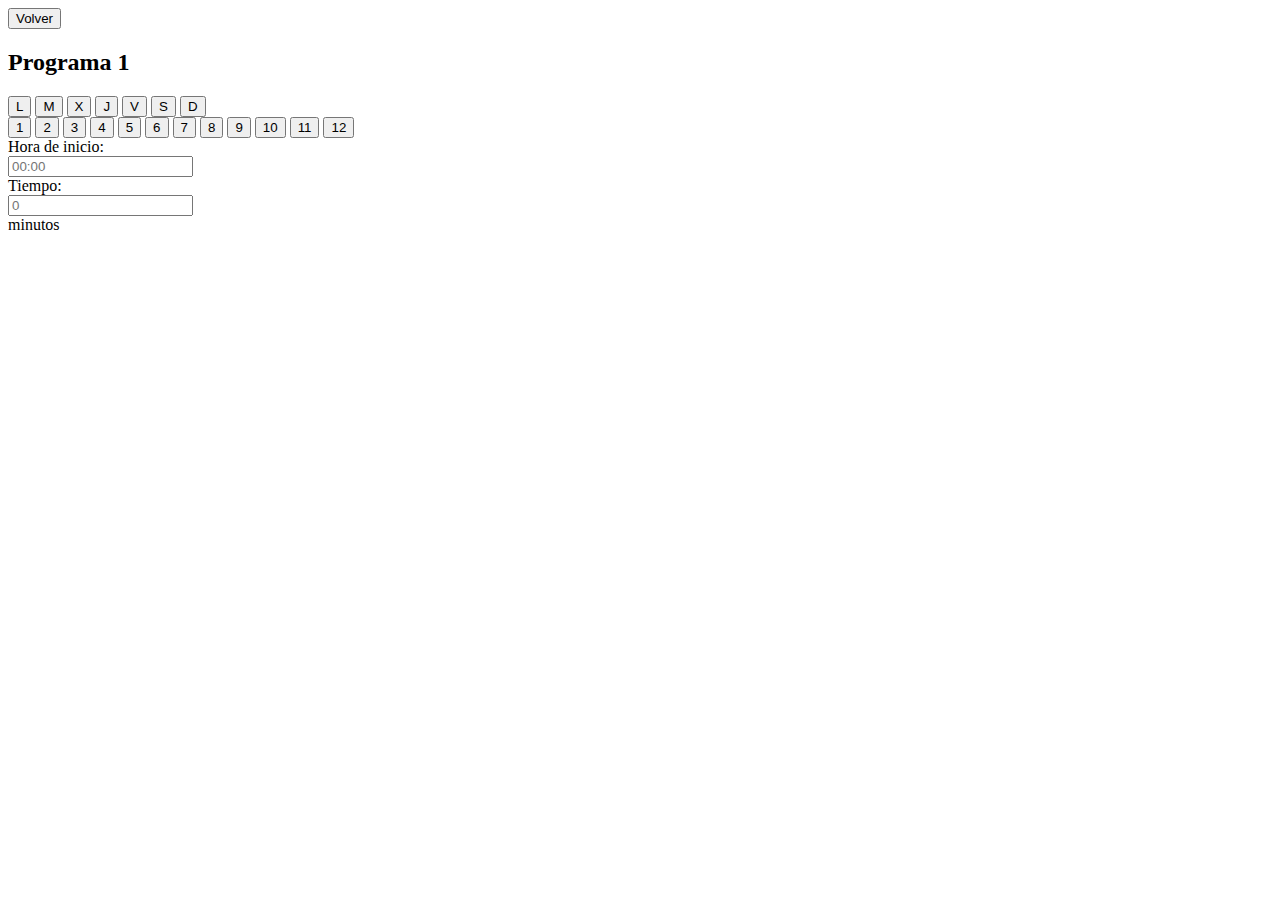
==== watering_controller/templates/edit_programs.html @ dbe03a05 "Update .gitignore, app.py, and 13 more files..." ====
<!DOCTYPE html>
<html>

<head>
    <title>RPi Controller</title>

    <link rel="stylesheet" href="https://stackpath.bootstrapcdn.com/bootstrap/4.5.0/css/bootstrap.min.css"
        integrity="sha384-9aIt2nRpC12Uk9gS9baDl411NQApFmC26EwAOH8WgZl5MYYxFfc+NcPb1dKGj7Sk" crossorigin="anonymous">
    <link rel="stylesheet" href="https://use.fontawesome.com/releases/v5.8.1/css/all.css"
        integrity="sha384-50oBUHEmvpQ+1lW4y57PTFmhCaXp0ML5d60M1M7uH2+nqUivzIebhndOJK28anvf" crossorigin="anonymous">
    <link rel="stylesheet" href="./static/css/styles.css">
</head>

<body onload="">

    <div class="container">

        <div class="row justify-content-center">
            <div class="col">

                <div class="row py-3">
                    <div class="col p-0">
                        <button id="buttonReturn" type="button"
                            class="btn btn-secondary btn-lg btn-block">Volver</button>
                    </div>
                </div>

                <div class="row div-border">
                    <div class="col">

                        <div class="row justify-content-between pt-3">
                            <div class="col-auto">
                                <h2>Programa 1</h2>
                            </div>
                            <div class="col-auto">
                                <div class="btn-toolbar" role="toolbar">
                                    <div class="btn-group" role="group">
                                        <button type="button" class="btn btn-light">L</button>
                                        <button type="button" class="btn btn-light">M</button>
                                        <button type="button" class="btn btn-light">X</button>
                                        <button type="button" class="btn btn-light">J</button>
                                        <button type="button" class="btn btn-light">V</button>
                                        <button type="button" class="btn btn-light">S</button>
                                        <button type="button" class="btn btn-light">D</button>
                                    </div>
                                </div>
                            </div>
                        </div>
                        <div class="row pb-3">
                            <div class="col">
                                <div class="btn-toolbar" role="toolbar">
                                    <div class="btn-group" role="group">
                                        <button type="button" class="btn btn-light">1</button>
                                        <button type="button" class="btn btn-light">2</button>
                                        <button type="button" class="btn btn-light">3</button>
                                        <button type="button" class="btn btn-light">4</button>
                                        <button type="button" class="btn btn-light">5</button>
                                        <button type="button" class="btn btn-light">6</button>
                                        <button type="button" class="btn btn-light">7</button>
                                        <button type="button" class="btn btn-light">8</button>
                                        <button type="button" class="btn btn-light">9</button>
                                        <button type="button" class="btn btn-light">10</button>
                                        <button type="button" class="btn btn-light">11</button>
                                        <button type="button" class="btn btn-light">12</button>
                                    </div>
                                </div>
                            </div>
                            <div class="col">

                                <div class="row justify-content-end">
                                    <div class="col-10">
                                        <div class="input-group mb-3">
                                            <div class="input-group-prepend">
                                                <span class="input-group-text" id="basic-addon1">Hora de inicio:</span>
                                            </div>
                                            <input type="text" class="form-control" placeholder="00:00"
                                                aria-describedby="basic-addon1">
                                        </div>
                                    </div>
                                </div>
                                <div class="row justify-content-end">
                                    <div class="col-10">
                                        <div class="input-group mb-3">
                                            <div class="input-group-prepend">
                                                <span class="input-group-text">Tiempo:</span>
                                            </div>
                                            <input type="number" class="form-control" placeholder="0">
                                            <div class="input-group-append">
                                                <span class="input-group-text">minutos</span>
                                            </div>
                                        </div>
                                    </div>
                                </div>
                            </div>
                        </div>

                    </div>
                </div>

            </div>
        </div>
    </div>

    </div>

    <script src="bootstrap/jquery-3.2.1.js"></script>
    <script src="https://code.jquery.com/jquery-3.5.1.slim.min.js"
        integrity="sha384-DfXdz2htPH0lsSSs5nCTpuj/zy4C+OGpamoFVy38MVBnE+IbbVYUew+OrCXaRkfj"
        crossorigin="anonymous"></script>
    <script src="https://cdn.jsdelivr.net/npm/popper.js@1.16.0/dist/umd/popper.min.js"
        integrity="sha384-Q6E9RHvbIyZFJoft+2mJbHaEWldlvI9IOYy5n3zV9zzTtmI3UksdQRVvoxMfooAo"
        crossorigin="anonymous"></script>
    <script src="https://stackpath.bootstrapcdn.com/bootstrap/4.5.0/js/bootstrap.min.js"
        integrity="sha384-OgVRvuATP1z7JjHLkuOU7Xw704+h835Lr+6QL9UvYjZE3Ipu6Tp75j7Bh/kR0JKI"
        crossorigin="anonymous"></script>
    <script src="./static/js/edit_programs.js"></script>
</body>

</html>
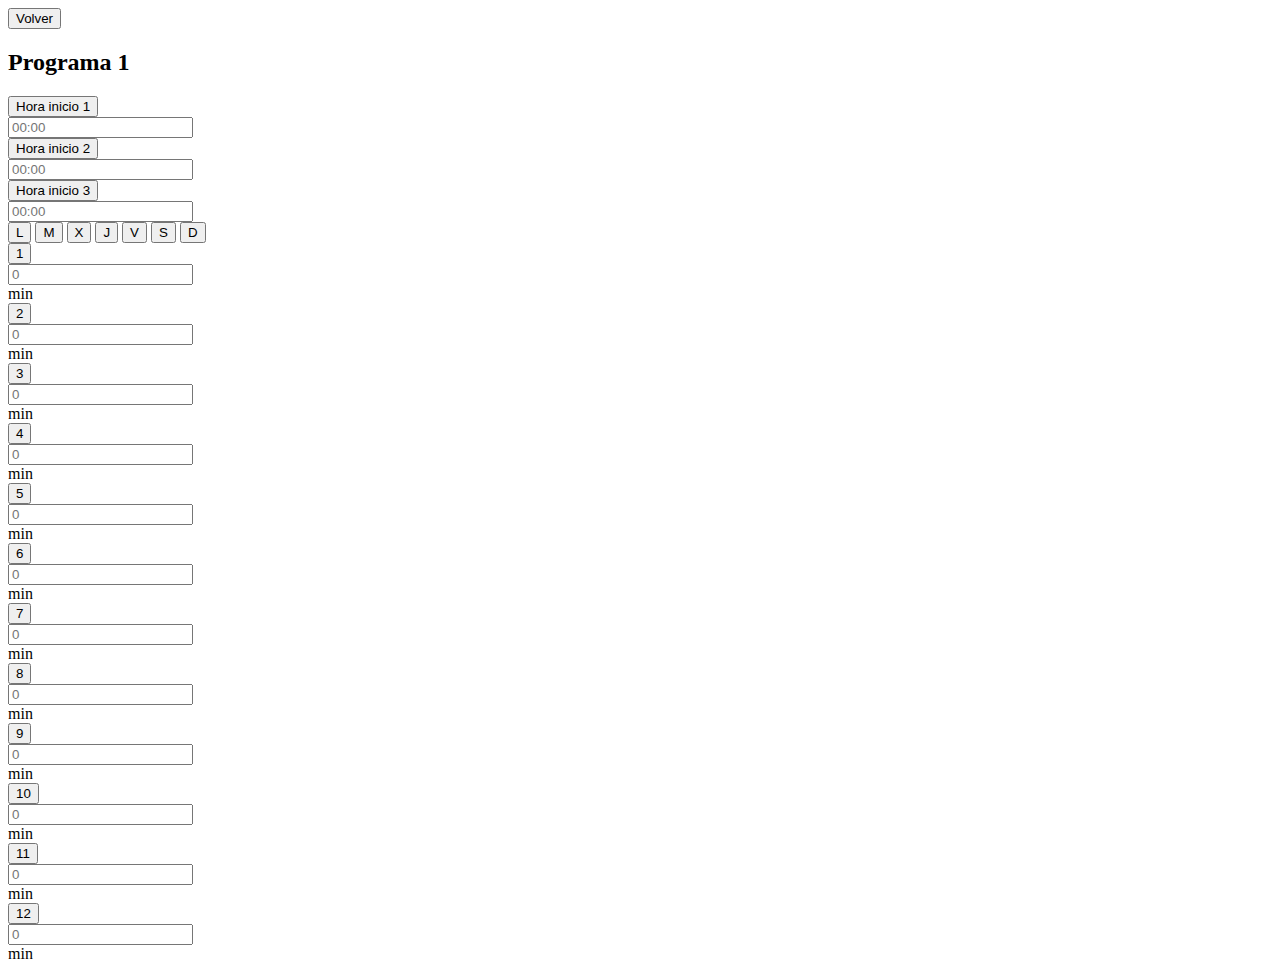
==== commit a4b38c78: "Edit programs logic" ====
--- a/watering_controller/templates/edit_programs.html
+++ b/watering_controller/templates/edit_programs.html
@@ -2,7 +2,7 @@
 <html>
 
 <head>
-    <title>RPi Controller</title>
+    <title>Controller</title>
 
     <link rel="stylesheet" href="https://stackpath.bootstrapcdn.com/bootstrap/4.5.0/css/bootstrap.min.css"
         integrity="sha384-9aIt2nRpC12Uk9gS9baDl411NQApFmC26EwAOH8WgZl5MYYxFfc+NcPb1dKGj7Sk" crossorigin="anonymous">
@@ -13,7 +13,7 @@
 
 <body onload="">
 
-    <div class="container">
+    <div class="mx-3 px-3">
 
         <div class="row justify-content-center">
             <div class="col">
@@ -25,68 +25,250 @@
                     </div>
                 </div>
 
+                <div class="row">
+                    <div class="col" id="programsConsoleCol">
+
+                    </div>
+                </div>
+
                 <div class="row div-border">
                     <div class="col">
 
-                        <div class="row justify-content-between pt-3">
+                        <div class="row justify-content-between py-3">
                             <div class="col-auto">
                                 <h2>Programa 1</h2>
                             </div>
-                            <div class="col-auto">
-                                <div class="btn-toolbar" role="toolbar">
-                                    <div class="btn-group" role="group">
-                                        <button type="button" class="btn btn-light">L</button>
-                                        <button type="button" class="btn btn-light">M</button>
-                                        <button type="button" class="btn btn-light">X</button>
-                                        <button type="button" class="btn btn-light">J</button>
-                                        <button type="button" class="btn btn-light">V</button>
-                                        <button type="button" class="btn btn-light">S</button>
-                                        <button type="button" class="btn btn-light">D</button>
-                                    </div>
-                                </div>
-                            </div>
                         </div>
                         <div class="row pb-3">
-                            <div class="col">
-                                <div class="btn-toolbar" role="toolbar">
-                                    <div class="btn-group" role="group">
-                                        <button type="button" class="btn btn-light">1</button>
-                                        <button type="button" class="btn btn-light">2</button>
-                                        <button type="button" class="btn btn-light">3</button>
-                                        <button type="button" class="btn btn-light">4</button>
-                                        <button type="button" class="btn btn-light">5</button>
-                                        <button type="button" class="btn btn-light">6</button>
-                                        <button type="button" class="btn btn-light">7</button>
-                                        <button type="button" class="btn btn-light">8</button>
-                                        <button type="button" class="btn btn-light">9</button>
-                                        <button type="button" class="btn btn-light">10</button>
-                                        <button type="button" class="btn btn-light">11</button>
-                                        <button type="button" class="btn btn-light">12</button>
-                                    </div>
-                                </div>
+                            <div class="col-3 col-md-4">
+
+                                <div class="row justify-content-start">
+                                    <div class="col">
+                                        <div class="input-group mb-3">
+                                            <div class="input-group-prepend">
+                                                <button class="btn btn-outline-secondary" type="button">Hora inicio
+                                                    1</button>
+                                            </div>
+                                            <input type="text" class="form-control" placeholder="00:00"
+                                                aria-describedby="basic-addon1">
+                                        </div>
+                                    </div>
+                                </div>
+
+                                <div class="row justify-content-start">
+                                    <div class="col">
+                                        <div class="input-group mb-3">
+                                            <div class="input-group-prepend">
+                                                <button class="btn btn-outline-secondary" type="button">Hora inicio
+                                                    2</button>
+                                            </div>
+                                            <input type="text" class="form-control" placeholder="00:00"
+                                                aria-describedby="basic-addon1">
+                                        </div>
+                                    </div>
+                                </div>
+
+                                <div class="row justify-content-start">
+                                    <div class="col">
+                                        <div class="input-group mb-3">
+                                            <div class="input-group-prepend">
+                                                <button class="btn btn-outline-secondary" type="button">Hora inicio
+                                                    3</button>
+                                            </div>
+                                            <input type="text" class="form-control" placeholder="00:00"
+                                                aria-describedby="basic-addon1">
+                                        </div>
+                                    </div>
+                                </div>
+
+                                <div class="row justify-content-center">
+                                    <div class="col-auto py-2">
+                                        <div class="btn-toolbar" role="toolbar">
+                                            <div class="btn-group mr-2" role="group">
+                                                <button type="button" class="btn btn-light">L</button>
+                                                <button type="button" class="btn btn-light">M</button>
+                                                <button type="button" class="btn btn-light">X</button>
+                                                <button type="button" class="btn btn-light">J</button>
+                                                <button type="button" class="btn btn-light">V</button>
+                                                <button type="button" class="btn btn-light">S</button>
+                                                <button type="button" class="btn btn-light">D</button>
+                                            </div>
+                                        </div>
+                                    </div>
+                                </div>
+
                             </div>
                             <div class="col">
-
                                 <div class="row justify-content-end">
-                                    <div class="col-10">
-                                        <div class="input-group mb-3">
-                                            <div class="input-group-prepend">
-                                                <span class="input-group-text" id="basic-addon1">Hora de inicio:</span>
-                                            </div>
-                                            <input type="text" class="form-control" placeholder="00:00"
-                                                aria-describedby="basic-addon1">
-                                        </div>
-                                    </div>
-                                </div>
-                                <div class="row justify-content-end">
-                                    <div class="col-10">
-                                        <div class="input-group mb-3">
-                                            <div class="input-group-prepend">
-                                                <span class="input-group-text">Tiempo:</span>
-                                            </div>
-                                            <input type="number" class="form-control" placeholder="0">
-                                            <div class="input-group-append">
-                                                <span class="input-group-text">minutos</span>
+                                    <div class="col-4">
+                                        <div class="row">
+                                            <div class="col-10">
+                                                <div class="input-group mb-3">
+                                                    <div class="input-group-prepend">
+                                                        <button class="btn btn-outline-secondary circuit_button_timer"
+                                                            type="button">1</button>
+                                                    </div>
+                                                    <input type="number" class="form-control" placeholder="0">
+                                                    <div class="input-group-append">
+                                                        <span class="input-group-text">min</span>
+                                                    </div>
+                                                </div>
+                                            </div>
+                                        </div>
+                                        <div class="row">
+                                            <div class="col-10">
+                                                <div class="input-group mb-3">
+                                                    <div class="input-group-prepend">
+                                                        <button class="btn btn-outline-secondary circuit_button_timer"
+                                                            type="button">2</button>
+                                                    </div>
+                                                    <input type="number" class="form-control" placeholder="0">
+                                                    <div class="input-group-append">
+                                                        <span class="input-group-text">min</span>
+                                                    </div>
+                                                </div>
+                                            </div>
+                                        </div>
+                                        <div class="row">
+                                            <div class="col-10">
+                                                <div class="input-group mb-3">
+                                                    <div class="input-group-prepend">
+                                                        <button class="btn btn-outline-secondary circuit_button_timer"
+                                                            type="button">3</button>
+                                                    </div>
+                                                    <input type="number" class="form-control" placeholder="0">
+                                                    <div class="input-group-append">
+                                                        <span class="input-group-text">min</span>
+                                                    </div>
+                                                </div>
+                                            </div>
+                                        </div>
+                                        <div class="row">
+                                            <div class="col-10">
+                                                <div class="input-group mb-3">
+                                                    <div class="input-group-prepend">
+                                                        <button class="btn btn-outline-secondary circuit_button_timer"
+                                                            type="button">4</button>
+                                                    </div>
+                                                    <input type="number" class="form-control" placeholder="0">
+                                                    <div class="input-group-append">
+                                                        <span class="input-group-text">min</span>
+                                                    </div>
+                                                </div>
+                                            </div>
+                                        </div>
+                                        <div class="row">
+                                            <div class="col-10">
+                                                <div class="input-group mb-3">
+                                                    <div class="input-group-prepend">
+                                                        <button class="btn btn-outline-secondary circuit_button_timer"
+                                                            type="button">5</button>
+                                                    </div>
+                                                    <input type="number" class="form-control" placeholder="0">
+                                                    <div class="input-group-append">
+                                                        <span class="input-group-text">min</span>
+                                                    </div>
+                                                </div>
+                                            </div>
+                                        </div>
+                                        <div class="row">
+                                            <div class="col-10">
+                                                <div class="input-group mb-3">
+                                                    <div class="input-group-prepend">
+                                                        <button class="btn btn-outline-secondary circuit_button_timer"
+                                                            type="button">6</button>
+                                                    </div>
+                                                    <input type="number" class="form-control" placeholder="0">
+                                                    <div class="input-group-append">
+                                                        <span class="input-group-text">min</span>
+                                                    </div>
+                                                </div>
+                                            </div>
+                                        </div>
+                                    </div>
+                                    <div class="col-4">
+                                        <div class="row">
+                                            <div class="col-10">
+                                                <div class="input-group mb-3">
+                                                    <div class="input-group-prepend">
+                                                        <button class="btn btn-outline-secondary circuit_button_timer"
+                                                            type="button">7</button>
+                                                    </div>
+                                                    <input type="number" class="form-control" placeholder="0">
+                                                    <div class="input-group-append">
+                                                        <span class="input-group-text">min</span>
+                                                    </div>
+                                                </div>
+                                            </div>
+                                        </div>
+                                        <div class="row">
+                                            <div class="col-10">
+                                                <div class="input-group mb-3">
+                                                    <div class="input-group-prepend">
+                                                        <button class="btn btn-outline-secondary circuit_button_timer"
+                                                            type="button">8</button>
+                                                    </div>
+                                                    <input type="number" class="form-control" placeholder="0">
+                                                    <div class="input-group-append">
+                                                        <span class="input-group-text">min</span>
+                                                    </div>
+                                                </div>
+                                            </div>
+                                        </div>
+                                        <div class="row">
+                                            <div class="col-10">
+                                                <div class="input-group mb-3">
+                                                    <div class="input-group-prepend">
+                                                        <button class="btn btn-outline-secondary circuit_button_timer"
+                                                            type="button">9</button>
+                                                    </div>
+                                                    <input type="number" class="form-control" placeholder="0">
+                                                    <div class="input-group-append">
+                                                        <span class="input-group-text">min</span>
+                                                    </div>
+                                                </div>
+                                            </div>
+                                        </div>
+                                        <div class="row">
+                                            <div class="col-10">
+                                                <div class="input-group mb-3">
+                                                    <div class="input-group-prepend">
+                                                        <button class="btn btn-outline-secondary circuit_button_timer"
+                                                            type="button">10</button>
+                                                    </div>
+                                                    <input type="number" class="form-control" placeholder="0">
+                                                    <div class="input-group-append">
+                                                        <span class="input-group-text">min</span>
+                                                    </div>
+                                                </div>
+                                            </div>
+                                        </div>
+                                        <div class="row">
+                                            <div class="col-10">
+                                                <div class="input-group mb-3">
+                                                    <div class="input-group-prepend">
+                                                        <button class="btn btn-outline-secondary circuit_button_timer"
+                                                            type="button">11</button>
+                                                    </div>
+                                                    <input type="number" class="form-control" placeholder="0">
+                                                    <div class="input-group-append">
+                                                        <span class="input-group-text">min</span>
+                                                    </div>
+                                                </div>
+                                            </div>
+                                        </div>
+                                        <div class="row">
+                                            <div class="col-10">
+                                                <div class="input-group mb-3">
+                                                    <div class="input-group-prepend">
+                                                        <button class="btn btn-outline-secondary circuit_button_timer"
+                                                            type="button">12</button>
+                                                    </div>
+                                                    <input type="number" class="form-control" placeholder="0">
+                                                    <div class="input-group-append">
+                                                        <span class="input-group-text">min</span>
+                                                    </div>
+                                                </div>
                                             </div>
                                         </div>
                                     </div>
